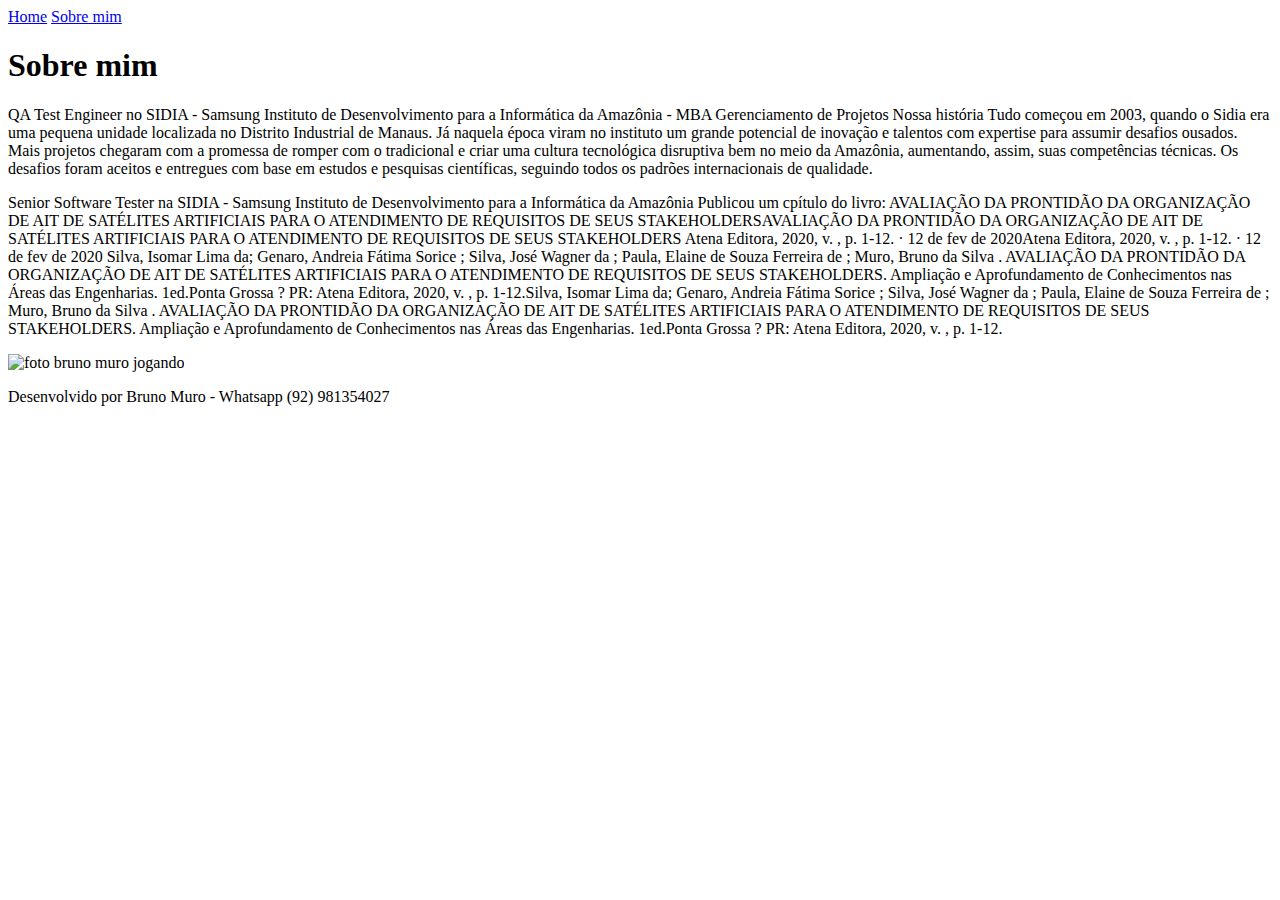
==== about.html @ 7c64b1fc "Add files via upload" ====
<!DOCTYPE html>
<html lang="pt-br">
<head>
    <meta charset="UTF-8">
    <meta http-equiv="X-UA-Compatible" content="IE=edge">
    <meta name="viewport" content="width=device-width, initial-scale=1.0">
    <title>Sobre mim</title>
    <link rel="stylesheet" href="C:\Alura\Portifolio\styles\style.css">
</head>
<body>
    <header class="cabecalho">
        <nav class="cabecalho__menu">
            <a class="cabecalho__menu__link" href="index.html">Home</a>
            <a class="cabecalho__menu__link" href="about.html">Sobre mim</a>
         </nav>
    </header>

    <main class="apresentacao">
        <section class="apresentacao__conteudo">
            <h1 class="apresentacao__conteudo__titulo " > Sobre mim </h1>

            <p class ="apresentacao__conteudo__texto">QA Test Engineer no SIDIA - Samsung Instituto de Desenvolvimento para a Informática da Amazônia - MBA 
                Gerenciamento de Projetos
                Nossa história
                Tudo começou em 2003, quando o Sidia era uma pequena unidade localizada no Distrito Industrial de Manaus. 
                Já naquela época viram no instituto um grande potencial de inovação e talentos com expertise para assumir desafios ousados.
                
                Mais projetos chegaram com a promessa de romper com o tradicional e criar uma cultura tecnológica disruptiva 
                bem no meio da Amazônia, aumentando, assim, suas competências técnicas.
                
                Os desafios foram aceitos e entregues com base em estudos e pesquisas científicas, seguindo todos os padrões 
                internacionais de qualidade.</p>

            <p class ="apresentacao__conteudo__texto">Senior Software Tester na SIDIA - Samsung Instituto de Desenvolvimento para a Informática da Amazônia
                Publicou um cpítulo do livro:
                AVALIAÇÃO DA PRONTIDÃO DA ORGANIZAÇÃO DE AIT DE SATÉLITES ARTIFICIAIS PARA O ATENDIMENTO DE REQUISITOS DE SEUS STAKEHOLDERSAVALIAÇÃO DA PRONTIDÃO DA ORGANIZAÇÃO DE AIT DE SATÉLITES ARTIFICIAIS PARA O ATENDIMENTO DE REQUISITOS DE SEUS STAKEHOLDERS
                Atena Editora, 2020, v. , p. 1-12. · 12 de fev de 2020Atena Editora, 2020, v. , p. 1-12. · 12 de fev de 2020
                Silva, Isomar Lima da; Genaro, Andreia Fátima Sorice ; Silva, José Wagner da ; Paula, Elaine de Souza Ferreira de ; Muro, Bruno da Silva . AVALIAÇÃO DA PRONTIDÃO DA ORGANIZAÇÃO DE AIT DE SATÉLITES ARTIFICIAIS PARA O ATENDIMENTO DE REQUISITOS DE SEUS STAKEHOLDERS. Ampliação e Aprofundamento de Conhecimentos nas Áreas das Engenharias. 1ed.Ponta Grossa ? PR: Atena Editora, 2020, v. , p. 1-12.Silva, Isomar Lima da; Genaro, Andreia Fátima Sorice ; Silva, José Wagner da ; Paula, Elaine de Souza Ferreira de ; Muro, Bruno da Silva . AVALIAÇÃO DA PRONTIDÃO DA ORGANIZAÇÃO DE AIT DE SATÉLITES ARTIFICIAIS PARA O ATENDIMENTO DE REQUISITOS DE SEUS STAKEHOLDERS. Ampliação e Aprofundamento de Conhecimentos nas Áreas das Engenharias. 1ed.Ponta Grossa ? PR: Atena Editora, 2020, v. , p. 1-12.
            </p>
        </section>
        <img class="imagem__gatinhas" src="C:\Alura\Portifolio\assets\bruno.jpg" alt="foto bruno muro jogando">
    </main>

    <footer>
        <p class ="rodape">Desenvolvido por Bruno Muro - Whatsapp (92) 981354027 </p>
    </footer>  
    
</body>
</html>
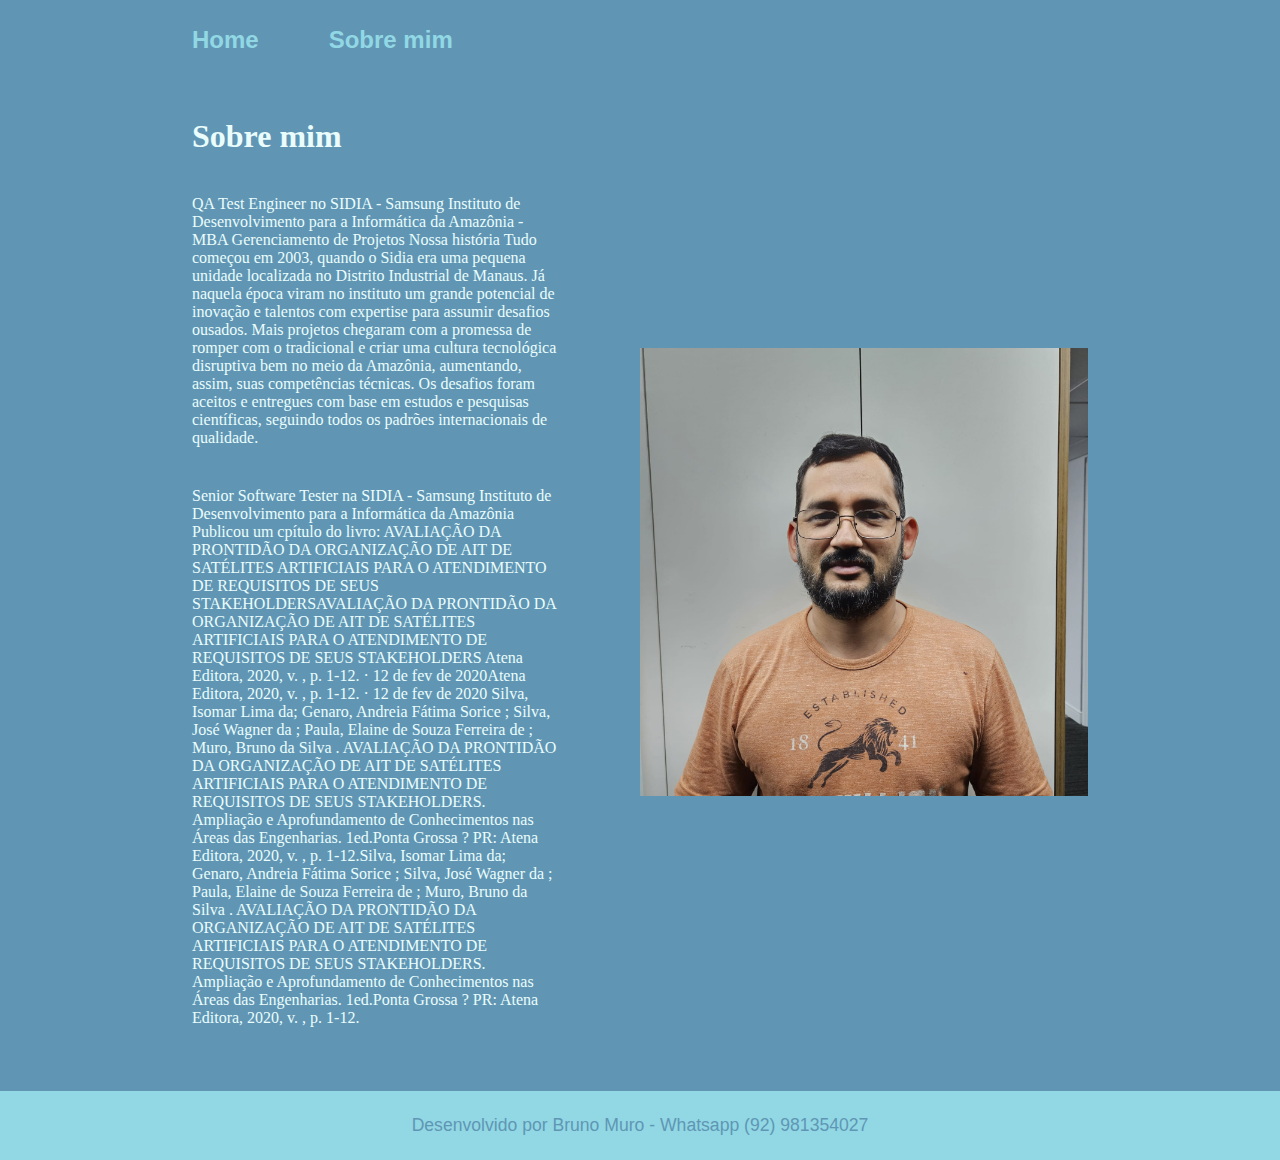
==== commit 5d81180d: "Update about.html" ====
--- a/about.html
+++ b/about.html
@@ -5,13 +5,13 @@
     <meta http-equiv="X-UA-Compatible" content="IE=edge">
     <meta name="viewport" content="width=device-width, initial-scale=1.0">
     <title>Sobre mim</title>
-    <link rel="stylesheet" href="C:\Alura\Portifolio\styles\style.css">
+    <link rel="stylesheet" href="./styles/style.css">
 </head>
 <body>
     <header class="cabecalho">
         <nav class="cabecalho__menu">
-            <a class="cabecalho__menu__link" href="index.html">Home</a>
-            <a class="cabecalho__menu__link" href="about.html">Sobre mim</a>
+            <a class="cabecalho__menu__link" href="./index.html">Home</a>
+            <a class="cabecalho__menu__link" href="./about.html">Sobre mim</a>
          </nav>
     </header>
 
@@ -38,7 +38,7 @@
                 Silva, Isomar Lima da; Genaro, Andreia Fátima Sorice ; Silva, José Wagner da ; Paula, Elaine de Souza Ferreira de ; Muro, Bruno da Silva . AVALIAÇÃO DA PRONTIDÃO DA ORGANIZAÇÃO DE AIT DE SATÉLITES ARTIFICIAIS PARA O ATENDIMENTO DE REQUISITOS DE SEUS STAKEHOLDERS. Ampliação e Aprofundamento de Conhecimentos nas Áreas das Engenharias. 1ed.Ponta Grossa ? PR: Atena Editora, 2020, v. , p. 1-12.Silva, Isomar Lima da; Genaro, Andreia Fátima Sorice ; Silva, José Wagner da ; Paula, Elaine de Souza Ferreira de ; Muro, Bruno da Silva . AVALIAÇÃO DA PRONTIDÃO DA ORGANIZAÇÃO DE AIT DE SATÉLITES ARTIFICIAIS PARA O ATENDIMENTO DE REQUISITOS DE SEUS STAKEHOLDERS. Ampliação e Aprofundamento de Conhecimentos nas Áreas das Engenharias. 1ed.Ponta Grossa ? PR: Atena Editora, 2020, v. , p. 1-12.
             </p>
         </section>
-        <img class="imagem__gatinhas" src="C:\Alura\Portifolio\assets\bruno.jpg" alt="foto bruno muro jogando">
+        <img class="imagem__gatinhas" src="./assets/bruno.jpg" alt="foto bruno muro jogando">
     </main>
 
     <footer>
@@ -46,4 +46,4 @@
     </footer>  
     
 </body>
-</html>+</html>
--- a/styles/style.css
+++ b/styles/style.css
@@ -0,0 +1,145 @@
+@import url('https://fonts.googleapis.com/css2?family=Mukta:wght@200&display=swap');
+
+:root{
+    --cor-primaria: #6096B4;
+    --cor-secundaria: #EAFDFC;
+    --cor-terciaria: #91D8E4;
+    --cor-hover: #BDCDD6;
+
+    --font-primaria:'krona one', sans-serif;
+    --font-secundaria: 'Montserrat', sans-serif;
+}
+
+* {
+    margin: 0;
+    padding: 0;
+}
+
+body {
+    /* height: 100vh; */
+    box-sizing: border-box;
+    background-color: var(--cor-primaria);
+    color: var(--cor-secundaria);
+}
+
+.cabecalho {
+    padding: 2% 0% 0% 15%;
+
+}
+
+.cabecalho__menu {
+    display: flex;
+    gap: 70px;
+}
+
+.cabecalho__menu__link {
+    font-family: var(--font-secundaria);
+    font-size: 1.5rem;
+    font-weight: 600;
+    color: var(--cor-terciaria);
+    text-decoration: none;
+
+}
+
+.titulo-destaque {
+    color: var(--cor-terciaria);
+}
+
+.apresentacao {
+    padding: 5% 15%;
+    display: flex;
+    align-items: center;
+    justify-content: space-between;
+    gap: 82px;
+}
+.apresentacao__conteudo{
+    width: 50%;
+    display: flex;
+    flex-direction: column;
+    gap: 40px;
+}
+
+.apresentacao.apresentacao__conteudo__titulo{
+    font-size: 2.25rem;
+    font-family: 'Mukta', sans-serif; ;
+}
+
+.apresentacao_conteudo__texto{
+    font-size: 1.5rem;
+    font-family: var(--font-secundaria);
+        
+
+}
+
+.apresentacao__links{
+    display: flex;
+    flex-direction: column;
+    align-items: center;
+    justify-content: space-between;
+    gap: 32px;
+}
+.apresentacao__links_subtitulo {
+    font-family: var(--font-primaria);
+    font-weight: 400;
+    font-size: 1.5rem;
+}
+
+.apresentacao__links_navegacao {
+    display: flex;
+    justify-content: center;
+    gap: 16px;
+    border: 5px solid var(--cor-terciaria);
+    width: 50%;
+    text-align: center;
+    border-radius: 16px;
+    font-size: 1.5rem;
+    font-weight: 400;
+    padding: 21.5px 0;
+    text-decoration:  none;
+    color: var(--cor-secundaria);
+    font-family: var(--font-secundaria);
+}
+
+
+.apresentacao__links_link:hover {
+    background-color: var(--cor-hover);
+}
+
+.imagem__gatinhas {
+    width: 50%;
+    
+   
+}
+
+
+
+.rodape {
+   padding: 24px;
+   color: var(--cor-primaria);
+   background-color: var(--cor-terciaria);
+   text-align: center;
+   font-family: var(--font-secundaria);
+   font-size: 1.1rem;
+   font-weight: 300;
+   
+}
+@media (max-width: 1200px){
+    .cabecalho{
+        padding: 8%;
+
+    }
+    .cabecalho__menu {
+        justify-content: center;
+    }
+
+
+    .apresentacao{
+        flex-direction: column-reverse;
+        padding: 5%;
+           
+    }
+
+    .apresentacao__conteudo{
+        width: auto;
+    }
+}